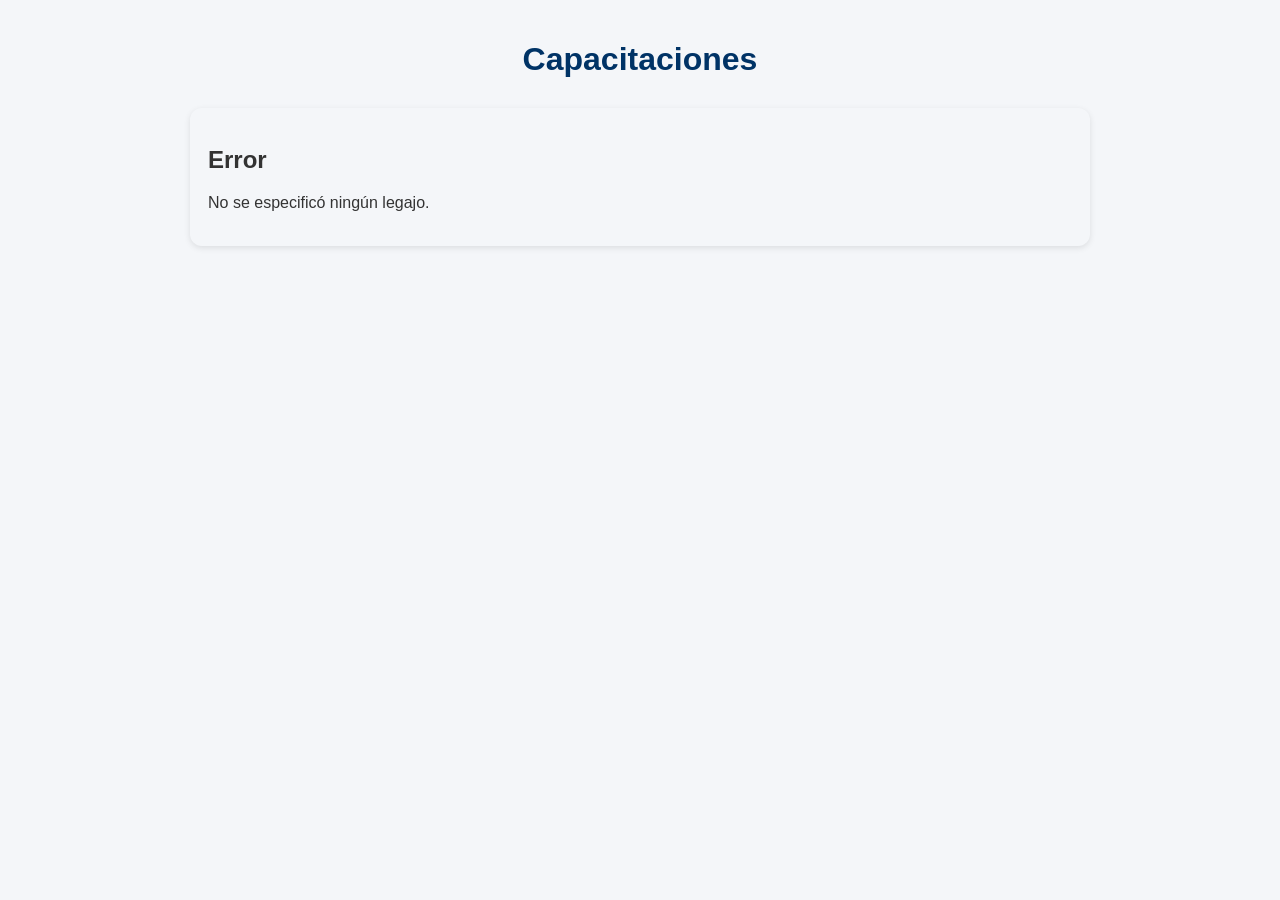
==== index.html @ b430f8fc "Rename consulta.html to index.html" ====
<!DOCTYPE html>
<html>
<head>
<meta charset="utf-8">
<meta name="viewport" content="width=device-width, initial-scale=1.0">
<title>Capacitaciones</title>

<style>

body{
font-family: 'Segoe UI', Arial, sans-serif;
max-width: 900px;
margin: auto;
padding: 20px;
background: #f4f6f9;
color: #333;
}

h1{
text-align:center;
color:#003366;
margin-bottom:30px;
}

.empleado{
background:white;
padding:20px;
border-radius:12px;
box-shadow:0 2px 8px rgba(0,0,0,0.1);
margin-bottom:20px;
}

.card{
border-radius:12px;
padding:18px;
margin-bottom:15px;
box-shadow:0 2px 6px rgba(0,0,0,0.1);
}

.vigente{
background:#d4edda;
border-left:8px solid #28a745;
}

.proximo{
background:#fff3cd;
border-left:8px solid #ffc107;
}

.vencido{
background:#f8d7da;
border-left:8px solid #dc3545;
}

.error{
background:#f8d7da;
}

.estado{
font-size:18px;
font-weight:bold;
margin-top:10px;
}

/* RESPONSIVE PARA CELULAR */

@media (max-width: 600px){

    body{
        padding:10px;
    }

    h1{
        font-size:28px;
    }

    .empleado{
        padding:15px;
    }

    .card{
        padding:15px;
    }

}

</style>

</head>
<body>

<h1>Capacitaciones</h1>

<div id="resultado"></div>

<script>

const legajo =
new URLSearchParams(window.location.search)
.get("legajo");


function excelDateToJSDate(serial){

    const utc_days = serial - 25569;
    const utc_value = utc_days * 86400;

    const date = new Date(utc_value * 1000);

    return date.toLocaleDateString('es-AR');
}


function diasRestantes(serial){

const utc_days = serial - 25569;
const utc_value = utc_days * 86400;

const fecha = new Date(utc_value * 1000);

const hoy = new Date();

return Math.ceil(
    (fecha - hoy) / (1000 * 60 * 60 * 24)
);

}

function obtenerEstado(serial){

const dias = diasRestantes(serial);

if(dias < 0){
    return {
        clase:"vencido",
        texto:"🔴 Vencido"
    };
}

if(dias <= 30){
    return {
        clase:"proximo",
        texto:"🟡 Próximo a vencer"
    };
}

return {
    clase:"vigente",
    texto:"🟢 Vigente"
};

}

async function cargar(){

  if(!legajo){

        document.getElementById("resultado").innerHTML = `
            <div class="card">
                <h2>Error</h2>
                <p>No se especificó ningún legajo.</p>
            </div>
        `;

        return;
    }

    const respuesta = await fetch(
        "https://defaultc0a6e65377dc41a6a0448f12d4ad64.1d.environment.api.powerplatform.com:443/powerautomate/automations/direct/workflows/74804848daf940c79fe30dada4878a86/triggers/manual/paths/invoke?api-version=1&sp=%2Ftriggers%2Fmanual%2Frun&sv=1.0&sig=C-P_t8mcqr-vTeOBLppGeqCD9Eii1hIyAyNxs53iTj4",
        {
            method:"POST",
            headers:{
                "Content-Type":"application/json"
            },
            body:JSON.stringify({
                legajo:legajo
            })
        }
    );

    const datos = await respuesta.json();

    let html = "";

if(datos.length === 0){

    document.getElementById("resultado").innerHTML = `
        <div class="card">
            <h2>Legajo no encontrado</h2>
            <p>No existen capacitaciones para el legajo ${legajo}.</p>
        </div>
    `;

    return;
}

html += `
<h2>${datos[0].Nombre}</h2>
<h3>Legajo ${datos[0].Legajo}</h3>
`;

html += `
<div class="empleado">
    <h2>${datos[0].Nombre}</h2>
    <p><strong>Legajo:</strong> ${datos[0].Legajo}</p>
    <p><strong>Capacitaciones:</strong> ${datos.length}</p>
</div>
`;

datos.forEach(item => {

    const estado =
        obtenerEstado(item.FechaVencimiento);

    html += `
        <div class="card ${estado.clase}">

            <h3>${item.Capacitacion}</h3>

            <p>
                <strong>Realizado:</strong>
                ${excelDateToJSDate(item.FechaRealizacion)}
            </p>

            <p>
                <strong>Vence:</strong>
                ${excelDateToJSDate(item.FechaVencimiento)}
            </p>

            <div class="estado">
                ${estado.texto}
            </div>

        </div>
    `;

});

    document.getElementById("resultado")
    .innerHTML = html;

}

cargar();

</script>

</body>
</html>
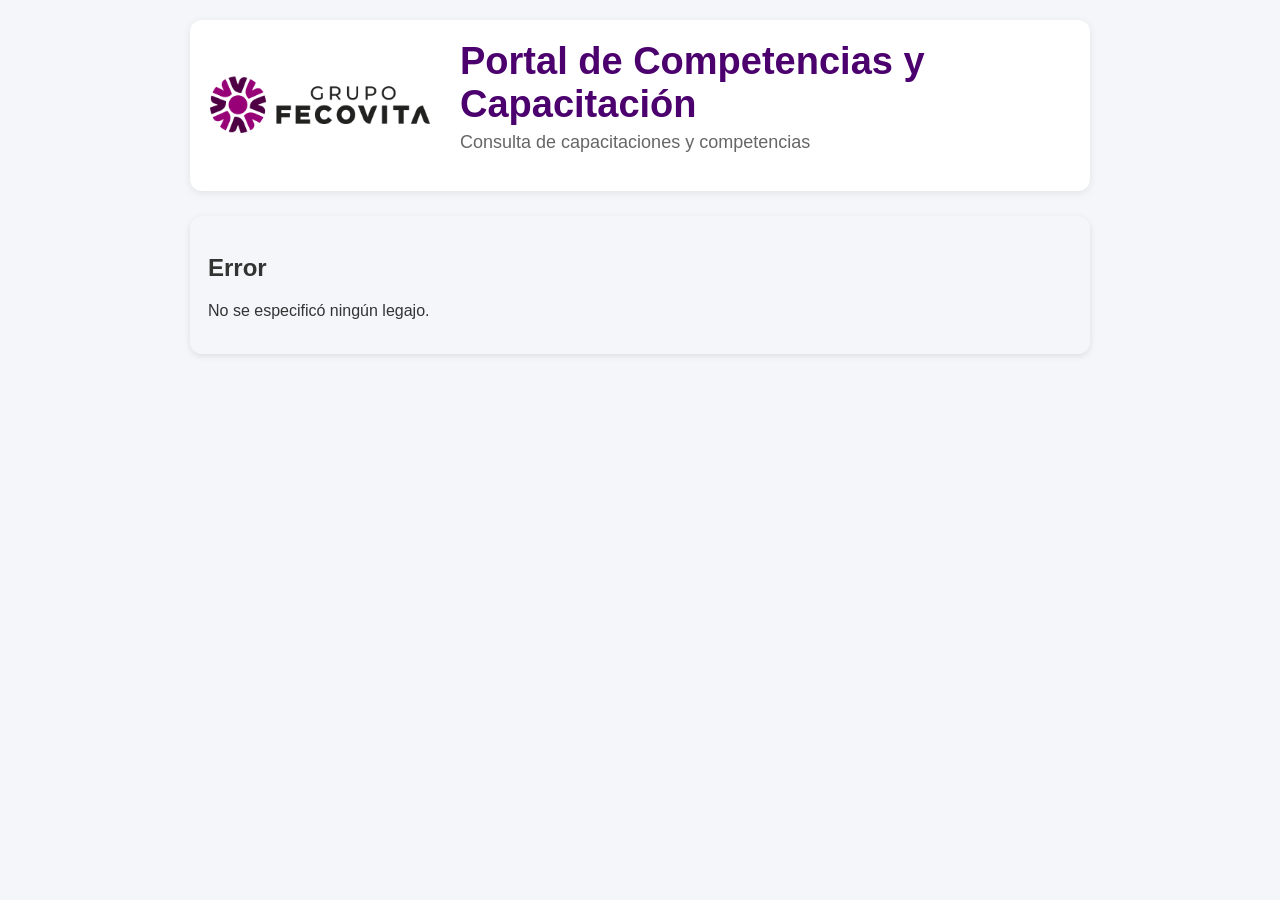
==== commit 0761c9d9: "Se agrega logo y resumen de cantidades en encabezado" ====
--- a/index.html
+++ b/index.html
@@ -1,249 +1,24 @@
 <!DOCTYPE html>
 <html>
-<head>
-<meta charset="utf-8">
-<meta name="viewport" content="width=device-width, initial-scale=1.0">
-<title>Capacitaciones</title>
+  <head>
+    <meta charset="utf-8" />
+    <meta name="viewport" content="width=device-width, initial-scale=1.0" />
+    <title>Capacitaciones</title>
+    <link rel="stylesheet" href="css/estilos.css" />
+  </head>
 
-<style>
+  <body>
+    <header class="header">
+      <img src="img/logo-fecovita.png" alt="Grupo Fecovita" class="logo" />
 
-body{
-font-family: 'Segoe UI', Arial, sans-serif;
-max-width: 900px;
-margin: auto;
-padding: 20px;
-background: #f4f6f9;
-color: #333;
-}
+      <div class="header-info">
+        <h1 class="titulo">Portal de Competencias y Capacitación</h1>
 
-h1{
-text-align:center;
-color:#003366;
-margin-bottom:30px;
-}
+        <p class="subtitulo">Consulta de capacitaciones y competencias</p>
+      </div>
+    </header>
+    <div id="resultado"></div>
 
-.empleado{
-background:white;
-padding:20px;
-border-radius:12px;
-box-shadow:0 2px 8px rgba(0,0,0,0.1);
-margin-bottom:20px;
-}
-
-.card{
-border-radius:12px;
-padding:18px;
-margin-bottom:15px;
-box-shadow:0 2px 6px rgba(0,0,0,0.1);
-}
-
-.vigente{
-background:#d4edda;
-border-left:8px solid #28a745;
-}
-
-.proximo{
-background:#fff3cd;
-border-left:8px solid #ffc107;
-}
-
-.vencido{
-background:#f8d7da;
-border-left:8px solid #dc3545;
-}
-
-.error{
-background:#f8d7da;
-}
-
-.estado{
-font-size:18px;
-font-weight:bold;
-margin-top:10px;
-}
-
-/* RESPONSIVE PARA CELULAR */
-
-@media (max-width: 600px){
-
-    body{
-        padding:10px;
-    }
-
-    h1{
-        font-size:28px;
-    }
-
-    .empleado{
-        padding:15px;
-    }
-
-    .card{
-        padding:15px;
-    }
-
-}
-
-</style>
-
-</head>
-<body>
-
-<h1>Capacitaciones</h1>
-
-<div id="resultado"></div>
-
-<script>
-
-const legajo =
-new URLSearchParams(window.location.search)
-.get("legajo");
-
-
-function excelDateToJSDate(serial){
-
-    const utc_days = serial - 25569;
-    const utc_value = utc_days * 86400;
-
-    const date = new Date(utc_value * 1000);
-
-    return date.toLocaleDateString('es-AR');
-}
-
-
-function diasRestantes(serial){
-
-const utc_days = serial - 25569;
-const utc_value = utc_days * 86400;
-
-const fecha = new Date(utc_value * 1000);
-
-const hoy = new Date();
-
-return Math.ceil(
-    (fecha - hoy) / (1000 * 60 * 60 * 24)
-);
-
-}
-
-function obtenerEstado(serial){
-
-const dias = diasRestantes(serial);
-
-if(dias < 0){
-    return {
-        clase:"vencido",
-        texto:"🔴 Vencido"
-    };
-}
-
-if(dias <= 30){
-    return {
-        clase:"proximo",
-        texto:"🟡 Próximo a vencer"
-    };
-}
-
-return {
-    clase:"vigente",
-    texto:"🟢 Vigente"
-};
-
-}
-
-async function cargar(){
-
-  if(!legajo){
-
-        document.getElementById("resultado").innerHTML = `
-            <div class="card">
-                <h2>Error</h2>
-                <p>No se especificó ningún legajo.</p>
-            </div>
-        `;
-
-        return;
-    }
-
-    const respuesta = await fetch(
-        "https://defaultc0a6e65377dc41a6a0448f12d4ad64.1d.environment.api.powerplatform.com:443/powerautomate/automations/direct/workflows/74804848daf940c79fe30dada4878a86/triggers/manual/paths/invoke?api-version=1&sp=%2Ftriggers%2Fmanual%2Frun&sv=1.0&sig=C-P_t8mcqr-vTeOBLppGeqCD9Eii1hIyAyNxs53iTj4",
-        {
-            method:"POST",
-            headers:{
-                "Content-Type":"application/json"
-            },
-            body:JSON.stringify({
-                legajo:legajo
-            })
-        }
-    );
-
-    const datos = await respuesta.json();
-
-    let html = "";
-
-if(datos.length === 0){
-
-    document.getElementById("resultado").innerHTML = `
-        <div class="card">
-            <h2>Legajo no encontrado</h2>
-            <p>No existen capacitaciones para el legajo ${legajo}.</p>
-        </div>
-    `;
-
-    return;
-}
-
-html += `
-<h2>${datos[0].Nombre}</h2>
-<h3>Legajo ${datos[0].Legajo}</h3>
-`;
-
-html += `
-<div class="empleado">
-    <h2>${datos[0].Nombre}</h2>
-    <p><strong>Legajo:</strong> ${datos[0].Legajo}</p>
-    <p><strong>Capacitaciones:</strong> ${datos.length}</p>
-</div>
-`;
-
-datos.forEach(item => {
-
-    const estado =
-        obtenerEstado(item.FechaVencimiento);
-
-    html += `
-        <div class="card ${estado.clase}">
-
-            <h3>${item.Capacitacion}</h3>
-
-            <p>
-                <strong>Realizado:</strong>
-                ${excelDateToJSDate(item.FechaRealizacion)}
-            </p>
-
-            <p>
-                <strong>Vence:</strong>
-                ${excelDateToJSDate(item.FechaVencimiento)}
-            </p>
-
-            <div class="estado">
-                ${estado.texto}
-            </div>
-
-        </div>
-    `;
-
-});
-
-    document.getElementById("resultado")
-    .innerHTML = html;
-
-}
-
-cargar();
-
-</script>
-
-</body>
+    <script src="js/app.js"></script>
+  </body>
 </html>
--- a/css/estilos.css
+++ b/css/estilos.css
@@ -0,0 +1,177 @@
+.header {
+  display: flex;
+  align-items: center;
+  gap: 30px;
+
+  background: white;
+  padding: 20px;
+
+  border-radius: 12px;
+
+  box-shadow: 0 2px 8px rgba(0, 0, 0, 0.08);
+
+  margin-bottom: 25px;
+}
+
+.logo {
+  width: 220px;
+  height: auto;
+}
+
+.header-info {
+  display: flex;
+  flex-direction: column;
+  justify-content: center;
+}
+
+.titulo {
+  margin: 0;
+
+  color: #4b006e;
+
+  font-size: 38px;
+
+  font-weight: 700;
+
+  text-align: left;
+}
+
+.subtitulo {
+  margin-top: 6px;
+
+  color: #666;
+
+  font-size: 18px;
+
+  text-align: left;
+}
+
+body {
+  font-family: "Segoe UI", Arial, sans-serif;
+  max-width: 900px;
+  margin: auto;
+  padding: 20px;
+  background: #f4f6f9;
+  color: #333;
+}
+
+h1 {
+  text-align: center;
+  color: #003366;
+  margin-bottom: 30px;
+}
+
+.empleado {
+  background: white;
+
+  padding: 20px;
+
+  border-radius: 12px;
+
+  box-shadow: 0 2px 8px rgba(0, 0, 0, 0.08);
+
+  margin-bottom: 20px;
+}
+
+.resumen {
+  display: flex;
+  gap: 10px;
+  flex-wrap: wrap;
+
+  margin-top: 15px;
+  margin-bottom: 15px;
+}
+
+.contador {
+  padding: 10px 15px;
+
+  border-radius: 8px;
+
+  font-weight: bold;
+}
+
+.verde {
+  background: #d4edda;
+}
+
+.amarillo {
+  background: #fff3cd;
+}
+
+.rojo {
+  background: #f8d7da;
+}
+
+.consulta {
+  color: #666;
+
+  font-size: 14px;
+
+  margin-top: 10px;
+}
+
+.card {
+  border-radius: 12px;
+  padding: 18px;
+  margin-bottom: 15px;
+  box-shadow: 0 2px 6px rgba(0, 0, 0, 0.1);
+}
+
+.vigente {
+  background: #d4edda;
+  border-left: 8px solid #28a745;
+}
+
+.proximo {
+  background: #fff3cd;
+  border-left: 8px solid #ffc107;
+}
+
+.vencido {
+  background: #f8d7da;
+  border-left: 8px solid #dc3545;
+}
+
+.error {
+  background: #f8d7da;
+}
+
+.estado {
+  font-size: 18px;
+  font-weight: bold;
+  margin-top: 10px;
+}
+
+/* RESPONSIVE PARA CELULAR */
+
+@media (max-width: 600px) {
+  .header {
+    flex-direction: column;
+
+    text-align: center;
+  }
+
+  .logo {
+    width: 180px;
+  }
+
+  .titulo {
+    font-size: 24px;
+  }
+
+  body {
+    padding: 10px;
+  }
+
+  h1 {
+    font-size: 28px;
+  }
+
+  .empleado {
+    padding: 15px;
+  }
+
+  .card {
+    padding: 15px;
+  }
+}
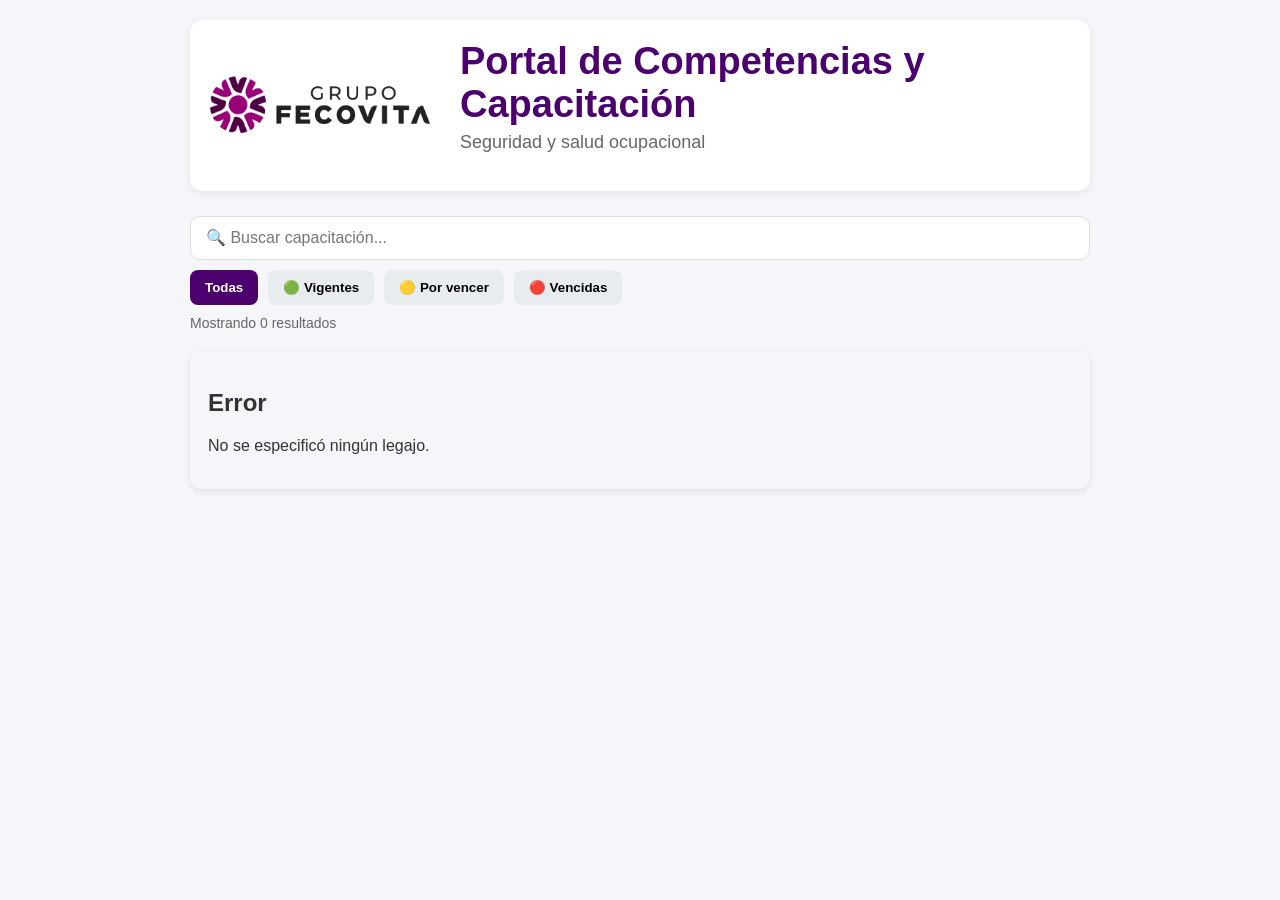
==== commit 81f8657f: "se agrega buscador y filtros" ====
--- a/index.html
+++ b/index.html
@@ -14,9 +14,32 @@
       <div class="header-info">
         <h1 class="titulo">Portal de Competencias y Capacitación</h1>
 
-        <p class="subtitulo">Consulta de capacitaciones y competencias</p>
+        <p class="subtitulo">Seguridad y salud ocupacional</p>
       </div>
     </header>
+    <div class="buscador-container">
+      <input
+        type="text"
+        id="filtroCapacitaciones"
+        placeholder="🔍 Buscar capacitación..."
+        class="buscador"
+      />
+
+      <div class="filtros-estado">
+        <button class="btn-filtro activo" data-filtro="todas">Todas</button>
+
+        <button class="btn-filtro" data-filtro="vigente">🟢 Vigentes</button>
+
+        <button class="btn-filtro" data-filtro="proximo">🟡 Por vencer</button>
+
+        <button class="btn-filtro" data-filtro="vencido">🔴 Vencidas</button>
+      </div>
+
+      <div id="contadorResultados" class="contador-resultados">
+        Mostrando 0 resultados
+      </div>
+    </div>
+
     <div id="resultado"></div>
 
     <script src="js/app.js"></script>
--- a/css/estilos.css
+++ b/css/estilos.css
@@ -44,6 +44,67 @@
   font-size: 18px;
 
   text-align: left;
+}
+
+.filtros-estado {
+  display: flex;
+  gap: 10px;
+  flex-wrap: wrap;
+
+  margin-top: 10px;
+  margin-bottom: 10px;
+}
+
+.btn-filtro {
+  border: none;
+
+  padding: 10px 15px;
+
+  border-radius: 8px;
+
+  cursor: pointer;
+
+  background: #e9ecef;
+
+  font-weight: 600;
+}
+
+.btn-filtro:hover {
+  background: #d6d8db;
+}
+
+.btn-filtro.activo {
+  background: #4b006e;
+
+  color: white;
+}
+
+.buscador-container {
+  margin-bottom: 20px;
+}
+
+.buscador {
+  width: 100%;
+
+  padding: 12px 15px;
+
+  border: 1px solid #ddd;
+
+  border-radius: 10px;
+
+  font-size: 16px;
+
+  box-sizing: border-box;
+
+  background: white;
+}
+
+.contador-resultados {
+  margin-top: 8px;
+
+  font-size: 14px;
+
+  color: #666;
 }
 
 body {
@@ -77,16 +138,13 @@
   display: flex;
   gap: 10px;
   flex-wrap: wrap;
-
   margin-top: 15px;
   margin-bottom: 15px;
 }
 
 .contador {
   padding: 10px 15px;
-
   border-radius: 8px;
-
   font-weight: bold;
 }
 
@@ -104,9 +162,7 @@
 
 .consulta {
   color: #666;
-
   font-size: 14px;
-
   margin-top: 10px;
 }
 
@@ -142,6 +198,30 @@
   margin-top: 10px;
 }
 
+.btn-credencial {
+  display: inline-block;
+
+  margin: 10px 0;
+
+  padding: 10px 15px;
+
+  background: #4b006e;
+
+  color: white;
+
+  text-decoration: none;
+
+  border-radius: 8px;
+
+  font-weight: bold;
+
+  transition: 0.2s;
+}
+
+.btn-credencial:hover {
+  background: #6a0099;
+}
+
 /* RESPONSIVE PARA CELULAR */
 
 @media (max-width: 600px) {
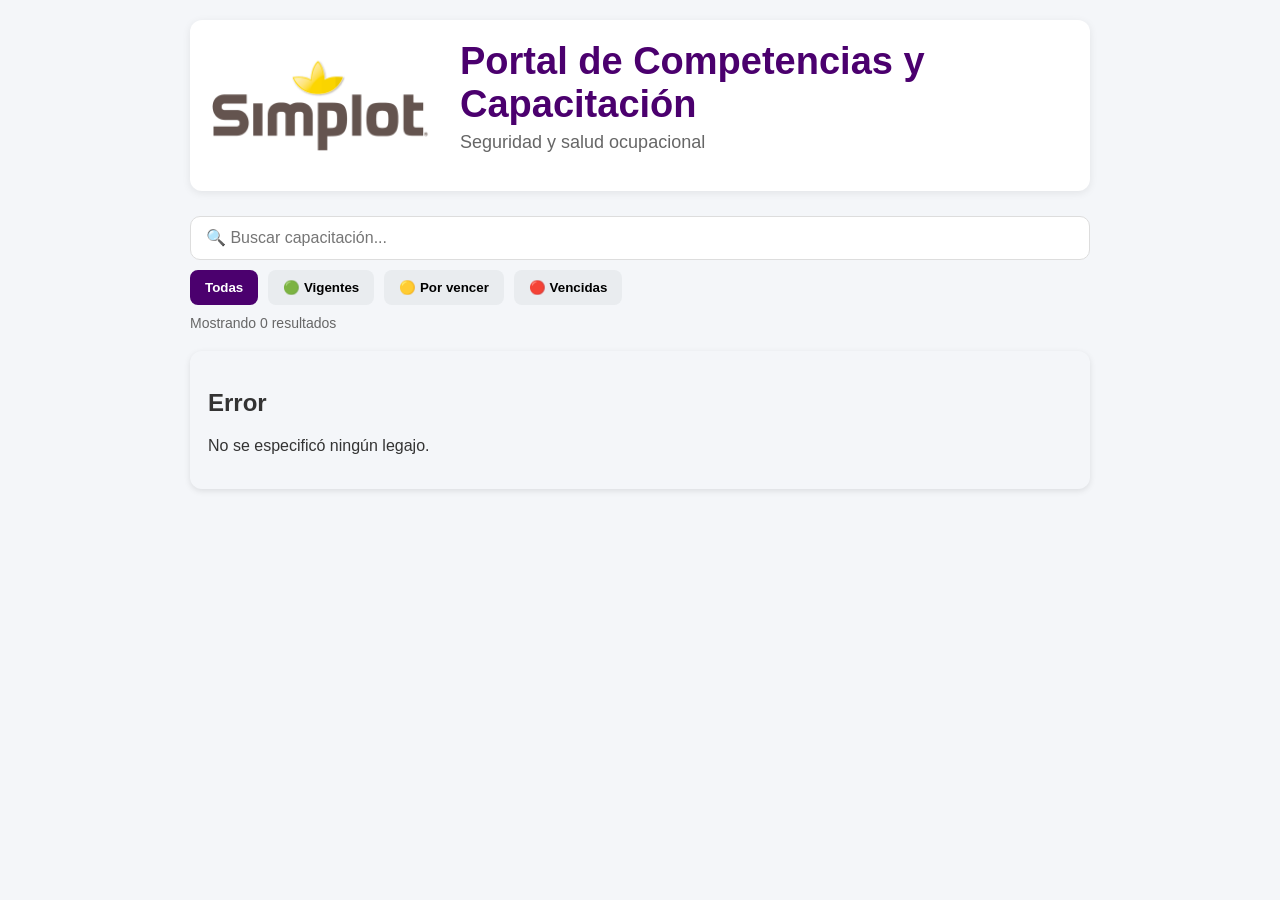
==== commit 6059f3c5: "Se cambia colores de la pagina y se agrega logo de simplot" ====
--- a/index.html
+++ b/index.html
@@ -1,4 +1,4 @@
-<!DOCTYPE html>
+<!doctype html>
 <html>
   <head>
     <meta charset="utf-8" />
@@ -9,7 +9,11 @@
 
   <body>
     <header class="header">
-      <img src="img/logo-fecovita.png" alt="Grupo Fecovita" class="logo" />
+      <img
+        src="img/simplot-vector-logo.png"
+        alt="Grupo Fecovita"
+        class="logo"
+      />
 
       <div class="header-info">
         <h1 class="titulo">Portal de Competencias y Capacitación</h1>
--- a/css/estilos.css
+++ b/css/estilos.css
@@ -251,7 +251,32 @@
     padding: 15px;
   }
 
+  .empleado h2 {
+    font-size: 28px;
+  }
+
   .card {
     padding: 15px;
   }
-}
+  .buscador {
+    width: 100%;
+
+    font-size: 16px;
+  }
+
+  .filtros-estado {
+    display: grid;
+
+    grid-template-columns: 1fr 1fr;
+
+    gap: 8px;
+  }
+
+  .btn-filtro {
+    width: 100%;
+
+    padding: 12px;
+
+    font-size: 14px;
+  }
+}
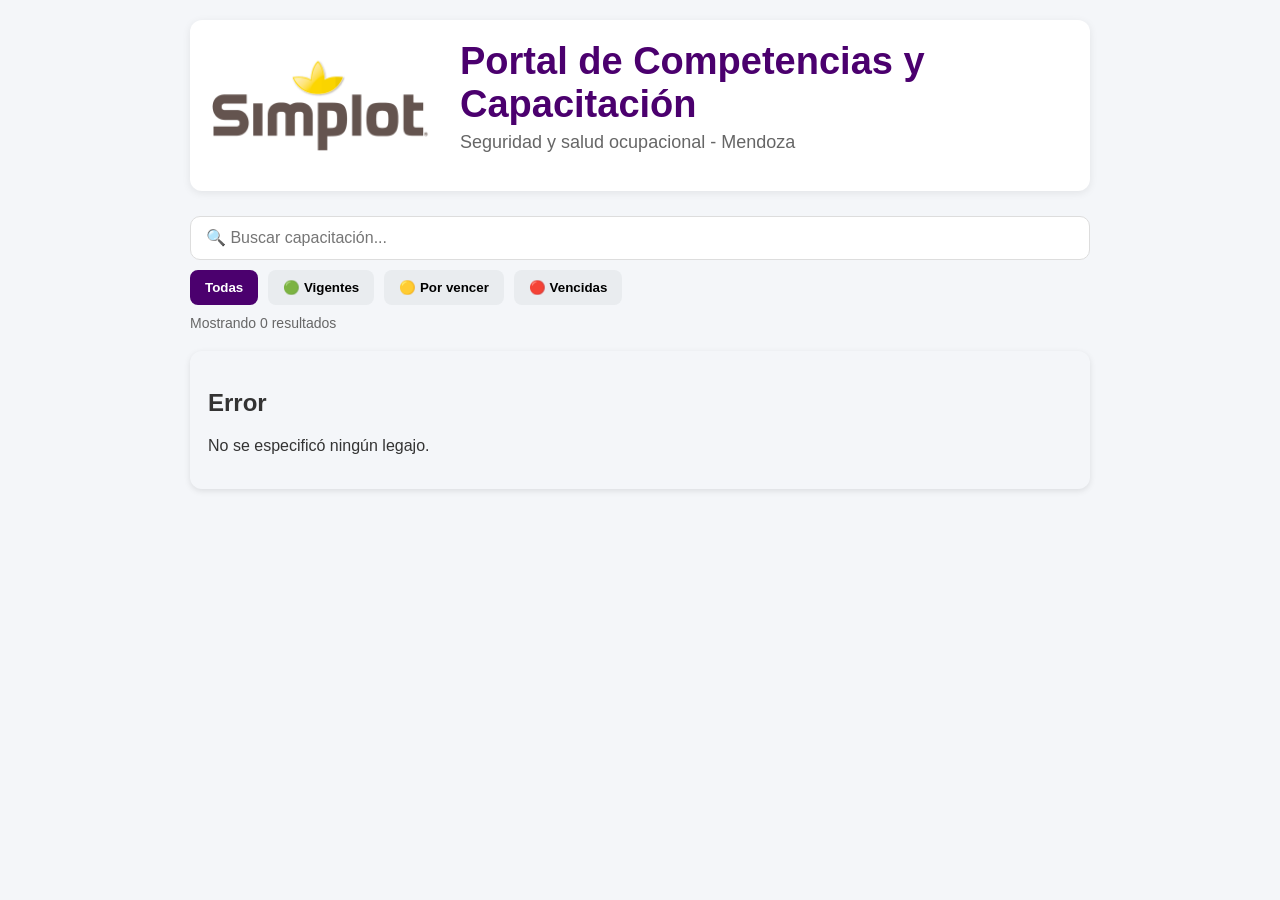
==== commit c166365b: "se agrega mendoza en subtitulo" ====
--- a/index.html
+++ b/index.html
@@ -18,7 +18,7 @@
       <div class="header-info">
         <h1 class="titulo">Portal de Competencias y Capacitación</h1>
 
-        <p class="subtitulo">Seguridad y salud ocupacional</p>
+        <p class="subtitulo">Seguridad y salud ocupacional - Mendoza</p>
       </div>
     </header>
     <div class="buscador-container">
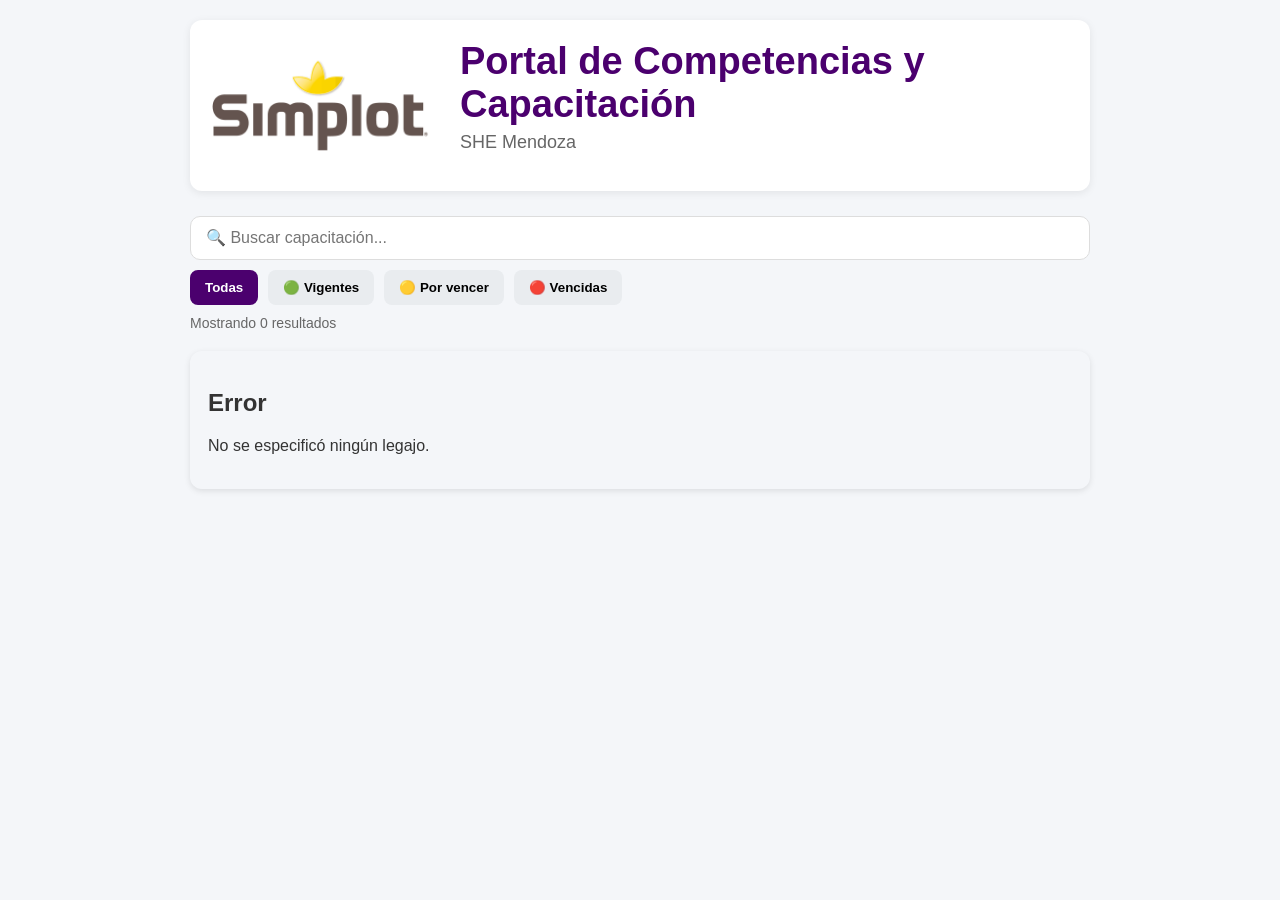
==== commit 240b1548: "Se cambia subtitulo por SHE Mendoza" ====
--- a/index.html
+++ b/index.html
@@ -18,7 +18,7 @@
       <div class="header-info">
         <h1 class="titulo">Portal de Competencias y Capacitación</h1>
 
-        <p class="subtitulo">Seguridad y salud ocupacional - Mendoza</p>
+        <p class="subtitulo">SHE Mendoza</p>
       </div>
     </header>
     <div class="buscador-container">
